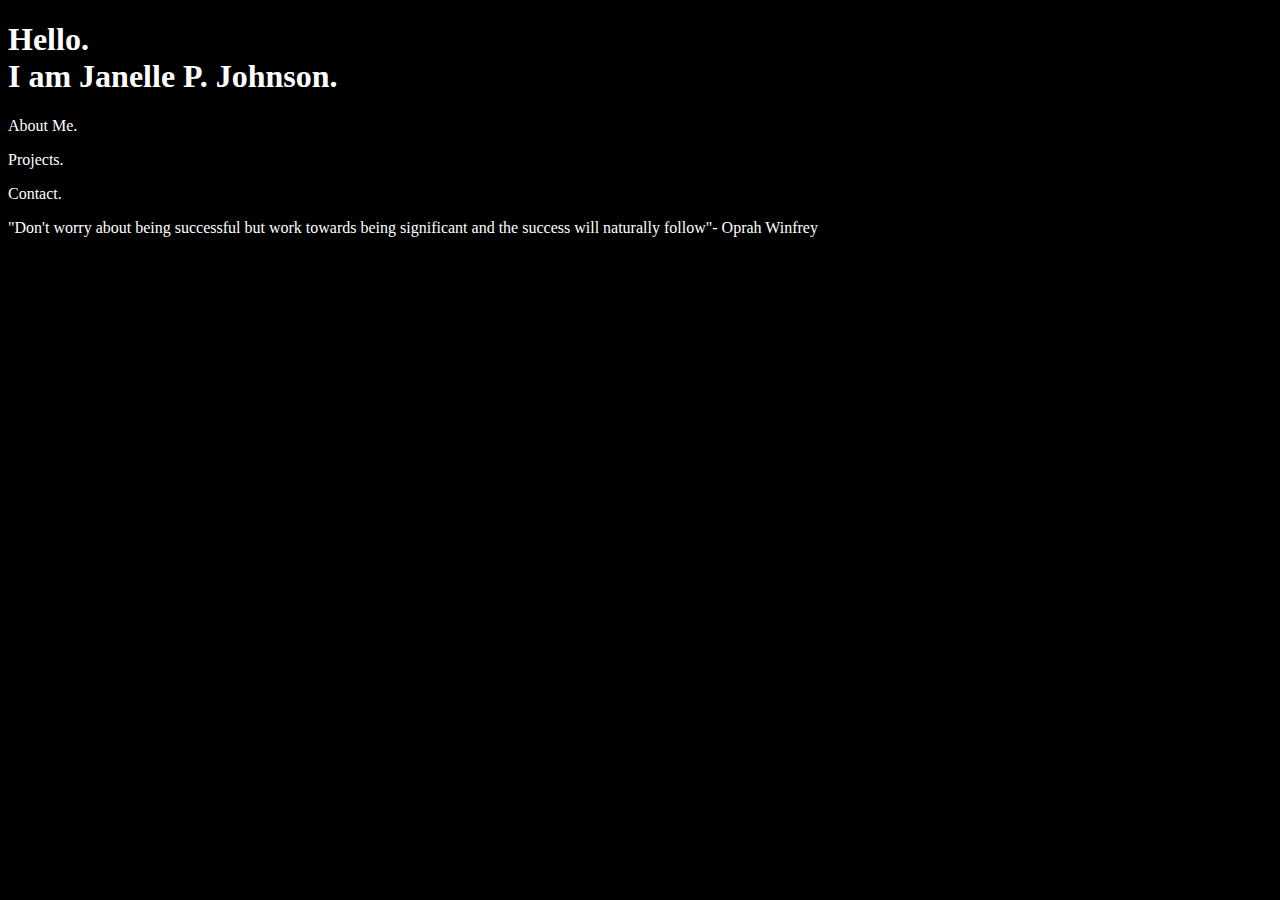
==== index.html @ 28b80526 "Created all pages, started working on index" ====
<!DOCTYPE html>
<html>
    <head>
        <title>Portfolio of Janelle P. Johnson</title>
        <link rel= "stylesheet" href = "styles.css">

    </head>
    <body>
        
        <h1>Hello.<br>
        I am Janelle P. Johnson. <br></h1>
        <p><a href = "C:\users\janel\Desktop\practice\Portfolio\AboutMe"></a>About Me.</p>
        <p>Projects.</p>
        <p>Contact.</p>
        <p>"Don't worry about being successful but work towards being significant and the success will naturally follow"- Oprah Winfrey</p>
    </body>
</html>
---- styles.css ----
body{
    background-color: black;
    color: white;
    

}
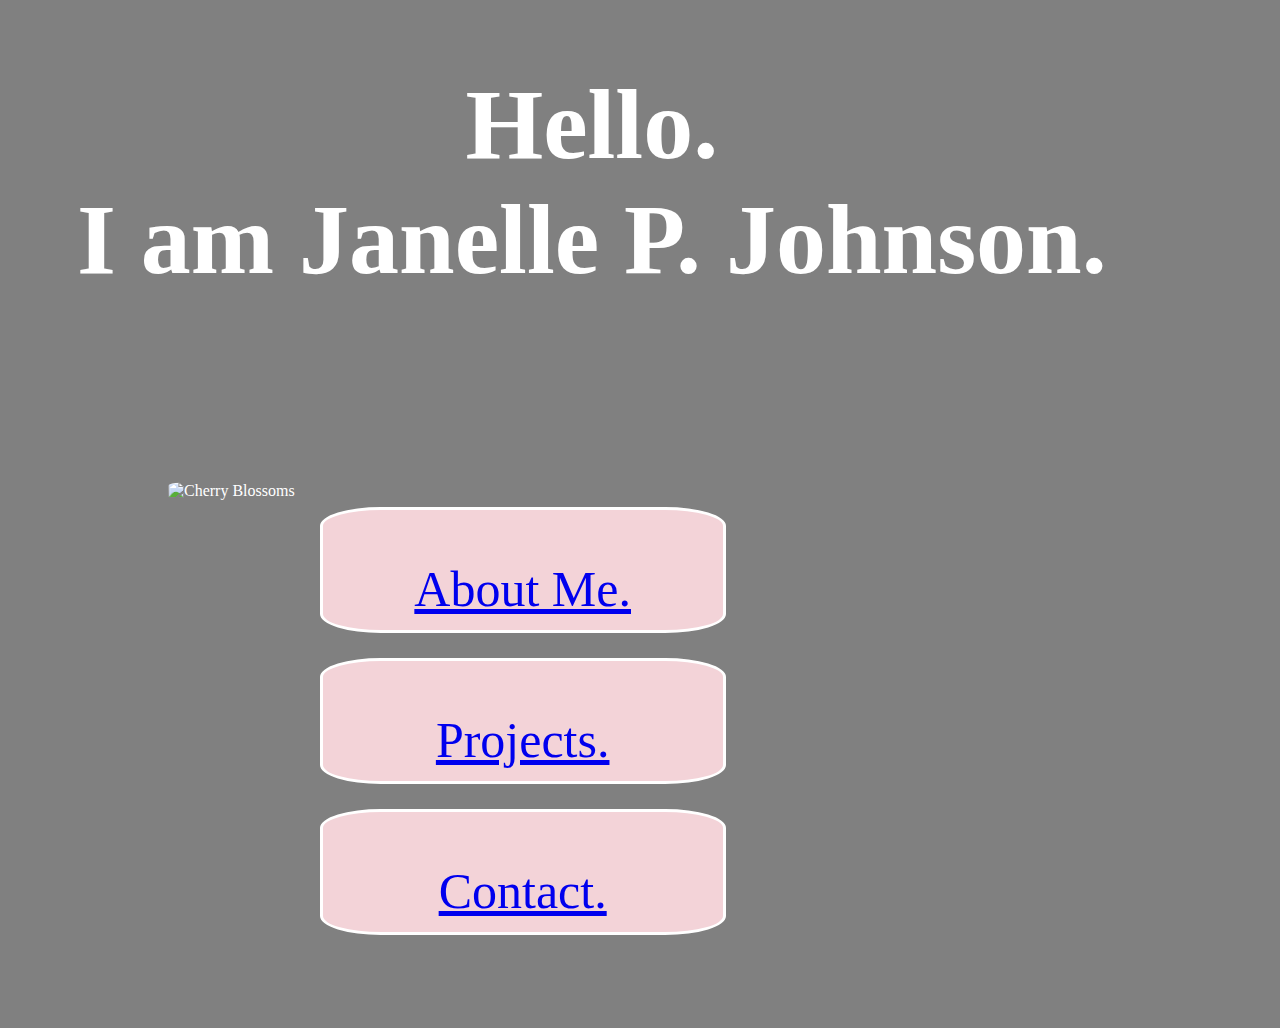
==== commit 4529ed77: "Finished index page and started working on about me" ====
--- a/index.html
+++ b/index.html
@@ -1,17 +1,43 @@
 <!DOCTYPE html>
 <html>
-    <head>
-        <title>Portfolio of Janelle P. Johnson</title>
-        <link rel= "stylesheet" href = "styles.css">
 
-    </head>
-    <body>
+<head>
+    <title>Portfolio of Janelle P. Johnson</title>
+    <link rel="stylesheet" href="styles.css">
+
+</head>
+
+<body>
+    <div>
+        <div class="title">
+            <h1>Hello.<br>
+                I am Janelle P. Johnson. <br></h1>
+        </div>
+    </div>
+    <div class="row">
+        <div style = "max-width: 50%">
+            <div class="image-container">
+                <img src="images/pexels-bagus-pangestu-1440476.jpg" alt="Cherry Blossoms" class="image">
+            </div>
+        </div>
+        <div class= "links">
+            <div class="navigation">
+                <a href="AboutMe.html">
+                    <p>About Me.</p>
+                </a>
+            </div>
+            <div class="navigation">
+                <p><a href="Projects.html">Projects.</a></p>
+            </div>
+
+            <div class="navigation">
+                <p><a href="Contact.html">Contact.</a></p><br>
+            </div>
+        </div>
         
-        <h1>Hello.<br>
-        I am Janelle P. Johnson. <br></h1>
-        <p><a href = "C:\users\janel\Desktop\practice\Portfolio\AboutMe"></a>About Me.</p>
-        <p>Projects.</p>
-        <p>Contact.</p>
-        <p>"Don't worry about being successful but work towards being significant and the success will naturally follow"- Oprah Winfrey</p>
-    </body>
+    </div>
+    
+
+</body>
+
 </html>--- a/styles.css
+++ b/styles.css
@@ -1,6 +1,63 @@
 body{
-    background-color: black;
+    background-color: grey;
     color: white;
+}
+.navigation{
+    border-style: solid;
+    border-color: white;
+    background-color:rgb(243, 211, 216);
+    width: 400px;
+    height: 120px;
+    margin: 25px;
+    position: relative;
+    border-radius: 15%;
+    font-size: 50px;
+    text-align: center;      
+}
+.title{
+    background-color: grey;
+    width: 90%;
+    height: 400px;
+    margin: 15px;
+    font-size: 50px;
+    text-align: center;
+}
+.text{
+    background-color: pink;
+    border-color: white;
+    width: 50%;
+    height: 700px;
+    text-align: center;
+    vertical-align: top;
+    display: inline-block;
+    font-size: 32px;
+    text-align: center;
+    border-radius: 20%;    
+}
+.image{
+    width: 100%;
+    height: auto;
+    border-radius: 20%;
+}
+.image-container{
+    max-width: 75vw;
+    margin-left: 10em;
+}
+.row{
+    display: inline-flex;
+}
+.links{
+    max-width: 49%;
+    border-radius: 20%;
+}
+.aboutmebody{
+    margin: 15px;
+    font-size: 18px;
+    display: inline-block;
+    text-align: left;
+    padding-left: 10em ;
+}
+
     
 
-}
+
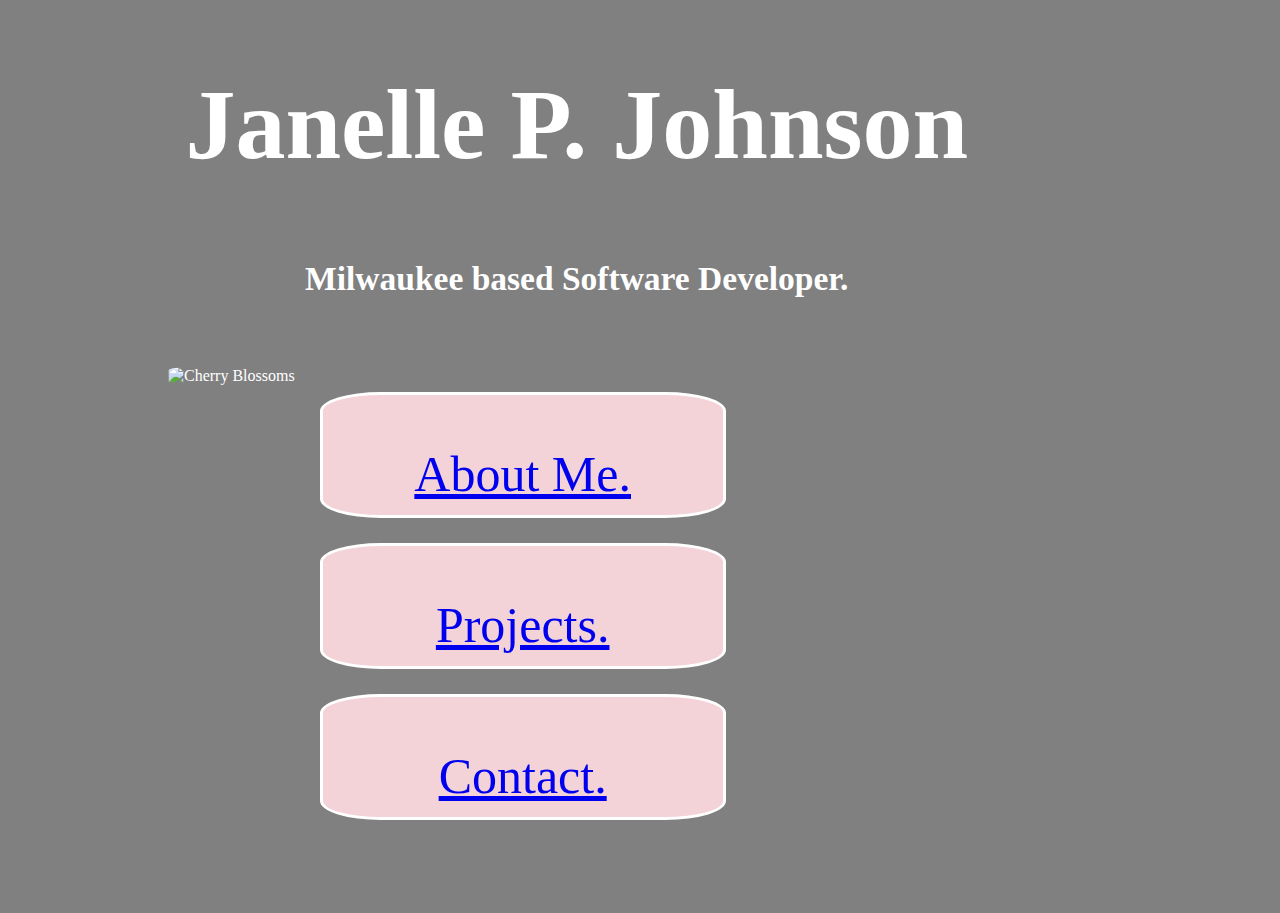
==== commit dd4ffebc: "updated project page" ====
--- a/index.html
+++ b/index.html
@@ -8,12 +8,12 @@
 </head>
 
 <body>
-    <div>
+    
         <div class="title">
-            <h1>Hello.<br>
-                I am Janelle P. Johnson. <br></h1>
+            <h1> Janelle P. Johnson <br></h1>
+            <h6>Milwaukee based Software Developer.</h6>
         </div>
-    </div>
+    
     <div class="row">
         <div style = "max-width: 50%">
             <div class="image-container">
--- a/styles.css
+++ b/styles.css
@@ -17,8 +17,9 @@
 .title{
     background-color: grey;
     width: 90%;
-    height: 400px;
-    margin: 15px;
+    height: 300px;
+    margin: 0px;
+    padding: 0px;
     font-size: 50px;
     text-align: center;
 }
@@ -57,7 +58,91 @@
     text-align: left;
     padding-left: 10em ;
 }
+.section-title{
+    background-color: grey;
+    width: 90%;
+    height: 200px;
+    margin: 0px;
+    padding: 0px;
+    font-size: 50px;
+    text-align: center;
+}
+.contact-body{
+    border-style: solid;
+    border-color: white;
+    background-color:rgb(243, 211, 216);
+    width: 400px;
+    height: 400px,;
+    margin: 25px;
+    position: relative;
+    border-radius: 15%;
+    font-size: 50px;
+    text-align: center;
 
+}
+input [type=text], select, textarea{
+    width: 90%;
+    padding: 12px;
+    border: 1px;
+    border-style: solid;
+    border-color:grey;
+    border-radius: 4px;
+    box-sizing: border-box;
+    resize: vertical;
+}
+input[type=submit]{
+    background-color: white;
+    color: pink;
+    font-weight: bold;
+    padding: 12px 20px;
+    border: none;
+    border-radius: 4px;
+    cursor: pointer;
+}
+input [type =submit]:hover{
+    background-color: rgb(238, 129, 147);
+}
+input[type=reset]{
+    background-color: white;
+    color: pink;
+    font-weight: bold;
+    padding: 12px 20px;
+    border: none;
+    border-radius: 4px;
+    cursor: pointer;
+}
+.project-container{
+   margin: 25px;
+}
+.project-placeholder{
+    border-style: solid;
+    border-color: white;
+    background-color: rgb(243,211,216);
+    width: 25%;
+    height: auto;
+    margin: 25px;
+    position: relative;
+    border-radius: 15%;
+    font-size: 24px;
+    text-align: center;
+    float: left;
+}
+#project-image{
+    width: 75%;
+    height: auto;
+    border-radius: 20%;
+}
+.project-navigation{
+    border-style: solid;
+    border-color: white;
+    background-color:rgb(243, 211, 216);
+    width: 400px;
+    height: 120px;
+    margin: 15px;
+    position: relative;
+    border-radius: 15%;
+    font-size: 50px;
+    text-align: center;      
+}
     
 
-
